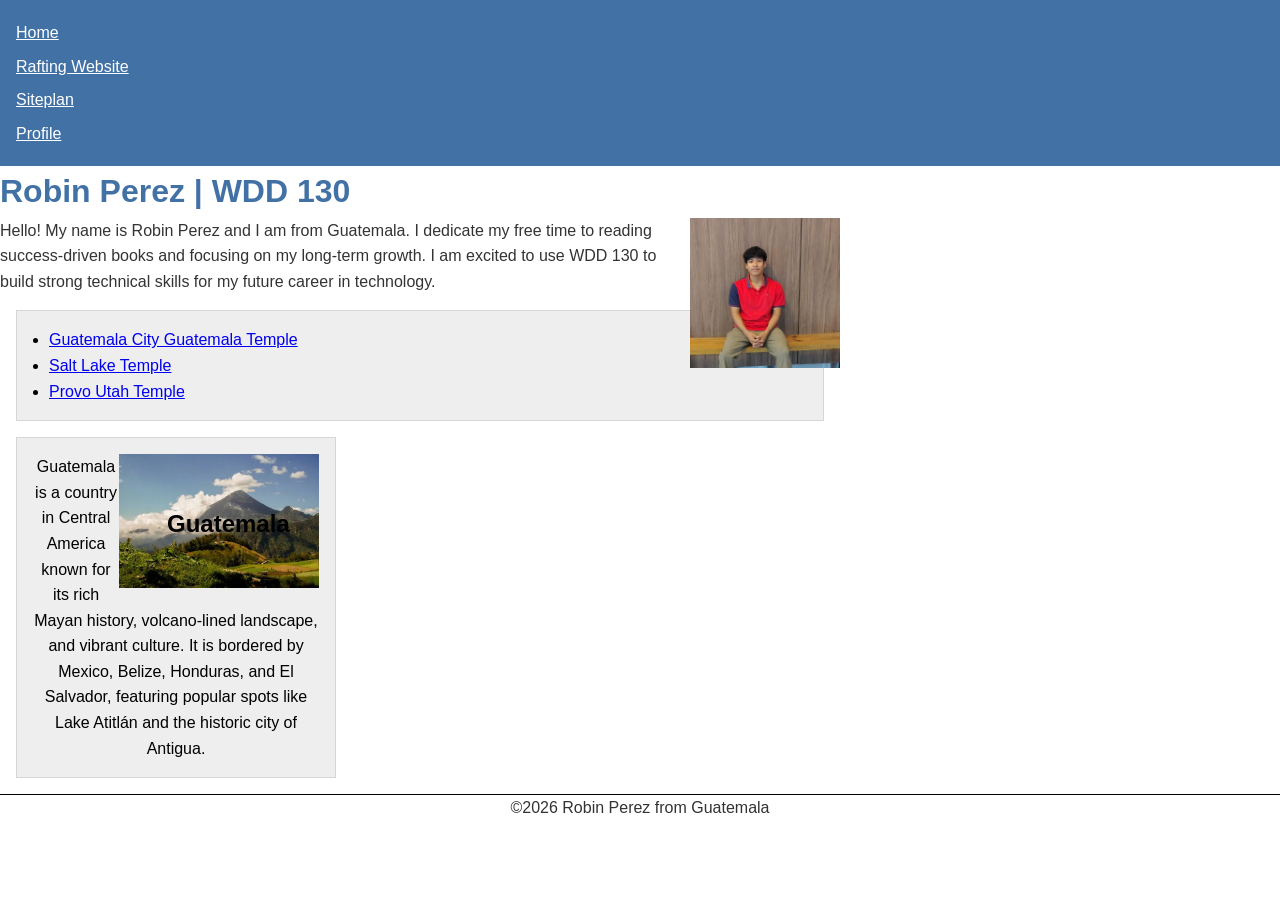
==== index.html @ e1580557 "update" ====
<!DOCTYPE html>
<html lang="en">

<head>
    <meta charset="utf-8">
    <meta name="viewport" content="width=device-width, initial-scale=1.0">
    <title>Robin Perez | WDD 130</title>
    <meta name="description" content="Robin Perez BYU-Idaho WDD 130 course home page">
    <meta name="author" content="Robin Perez">
    <link rel="stylesheet" href="styles/styles.css">
</head>

<body>
    <header>
        <nav>
            <a href="#">Home</a>
            <a href="wwr/">Rafting Website</a>
            <a href="wwr/site-plan-rafting.html">Siteplan</a>
            <a href="https://linkedin.com" target="_blank" rel="noopener">Profile</a>
        </nav>
    </header>

    <main>
        <h1>Robin Perez | WDD 130</h1>

        <img src="images/profile.jpeg" alt="Robin Perez">

        <p>Hello! My name is Robin Perez and I am from Guatemala. I dedicate my free time to reading
            success-driven books and focusing on my long-term growth. I am excited to use WDD 130 to
            build strong technical skills for my future career in technology.</p>

        <ul class="box indent">
            <li><a href="https://www.churchofjesuschrist.org/temples/details/guatemala-city-guatemala-temple"
                  target="_blank" rel="noopener">Guatemala City Guatemala Temple</a></li>
            <li><a href="https://www.churchofjesuschrist.org/temples/details/salt-lake-temple"
                  target="_blank" rel="noopener">Salt Lake Temple</a></li>
            <li><a href="https://www.churchofjesuschrist.org/temples/details/provo-utah-temple"
                  target="_blank" rel="noopener">Provo Utah Temple</a></li>
        </ul>

        <aside class="box">
            <h2>Guatemala</h2>
            <img src="images/guatemala.jpg" alt="Guatemala landscape">
            <p>Guatemala is a country in Central America known for its rich Mayan history,
                volcano-lined
                landscape, and vibrant culture. It is bordered by Mexico, Belize, Honduras, and El
                Salvador, featuring popular spots like Lake Atitlán and the historic city of
                Antigua.
            </p>
        </aside>
    </main>

    <footer>
        <p>&copy;2026 Robin Perez from Guatemala</p>
    </footer>
</body>

</html>
---- styles/styles.css ----
/* Universal selector */
* {
    margin: 0;
    padding: 0;
    box-sizing: border-box;
}

/* Base Body Styling */
body {
    font-family: Arial, Helvetica, sans-serif;
    color: #333;
    line-height: 1.6;
}

/* Header navigation styling */
header {
    background-color: #4272a5;
    padding: 1rem;
}

nav a {
    color: #ffffff;
    text-decoration: underline;
    display: block;
    padding: 0.25rem 0;
}

/* Heading color */
h1 {
    color: #4272a5;
}

/* Limit main width */
main {
    max-width: 840px;
}

/* Specific styling for the profile image inside main */
main img {
    width: 150px;
    height: auto;
    float: right;
}

/* Sidebar (aside) styling */
aside {
    width: 20rem;
    text-align: center;
    position: relative;
    clear: both;
}

aside h2 {
    position: absolute;
    top: 67px;
    left: 150px;
}

/* Specific styling for the image inside the aside */
aside img {
    width: 200px;
    height: auto;
    display: block;
    margin: 0 auto 1rem auto;
}

/* Reset paragraph padding */
p {
    padding: 0;
}

/* Footer styling */
footer {
    margin-top: 1em;
    border-top: 1px solid #000;
    text-align: center;
}

/* Class Selectors */

.box {
    margin: 1rem;
    border: 1px solid rgba(0, 0, 0, 0.1);
    padding: 1rem;
    background-color: #eee;
    color: #000;
}

.indent {
    padding-left: 2rem;
}
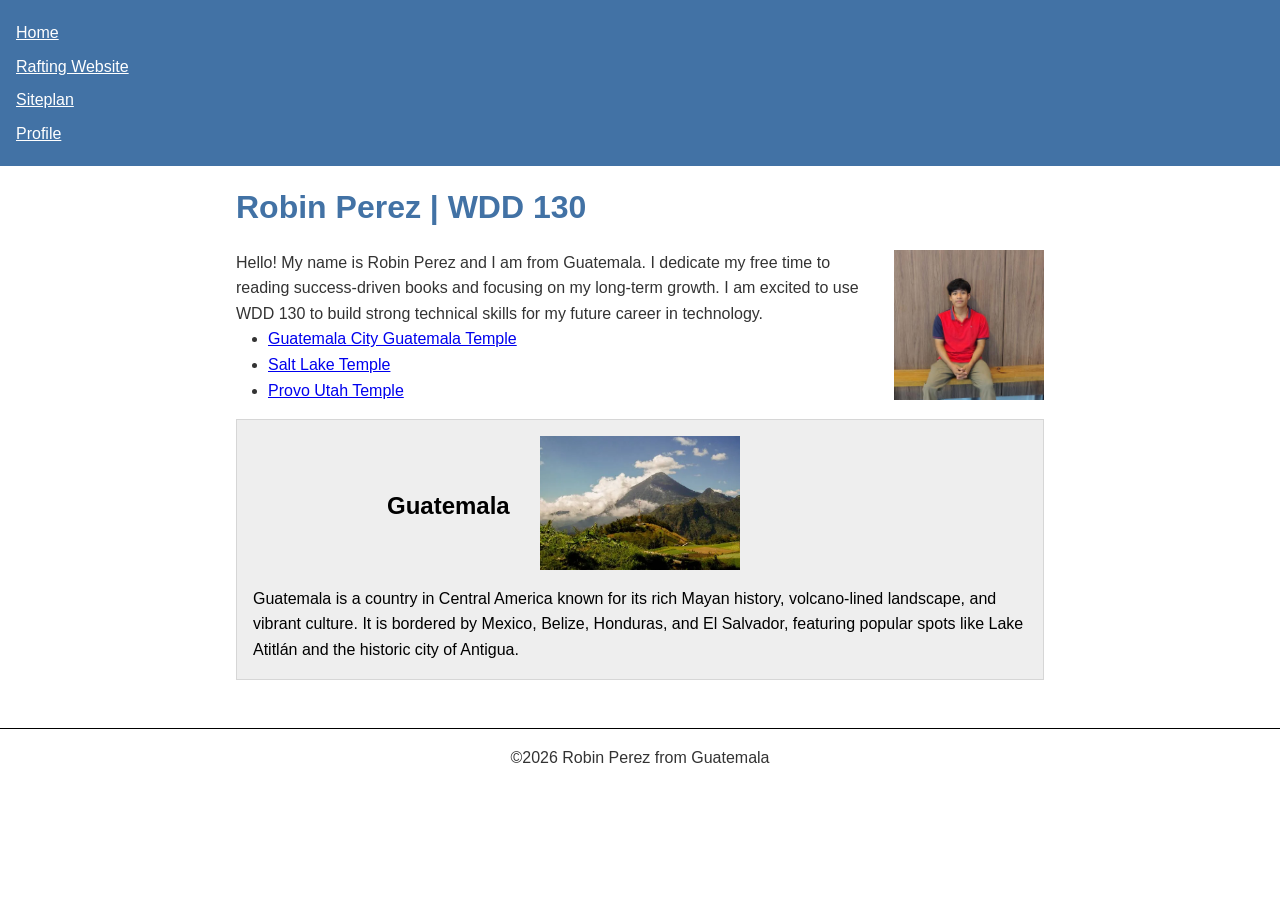
==== commit a303ea55: "update" ====
--- a/index.html
+++ b/index.html
@@ -23,13 +23,14 @@
     <main>
         <h1>Robin Perez | WDD 130</h1>
 
+        <!-- Profile image directly inside main for float alignment -->
         <img src="images/profile.jpeg" alt="Robin Perez">
 
         <p>Hello! My name is Robin Perez and I am from Guatemala. I dedicate my free time to reading
             success-driven books and focusing on my long-term growth. I am excited to use WDD 130 to
             build strong technical skills for my future career in technology.</p>
 
-        <ul class="box indent">
+        <ul class="indent">
             <li><a href="https://www.churchofjesuschrist.org/temples/details/guatemala-city-guatemala-temple"
                   target="_blank" rel="noopener">Guatemala City Guatemala Temple</a></li>
             <li><a href="https://www.churchofjesuschrist.org/temples/details/salt-lake-temple"
@@ -42,8 +43,8 @@
             <h2>Guatemala</h2>
             <img src="images/guatemala.jpg" alt="Guatemala landscape">
             <p>Guatemala is a country in Central America known for its rich Mayan history,
-                volcano-lined
-                landscape, and vibrant culture. It is bordered by Mexico, Belize, Honduras, and El
+                volcano-lined landscape, and vibrant culture. It is bordered by Mexico, Belize,
+                Honduras, and El
                 Salvador, featuring popular spots like Lake Atitlán and the historic city of
                 Antigua.
             </p>
--- a/styles/styles.css
+++ b/styles/styles.css
@@ -28,35 +28,39 @@
 /* Heading color */
 h1 {
     color: #4272a5;
+    margin-bottom: 1rem;
 }
 
-/* Limit main width */
+/* Centered main container limit */
 main {
     max-width: 840px;
+    margin: 0 auto;
+    padding: 1rem;
 }
 
-/* Specific styling for the profile image inside main */
-main img {
+/* Direct child profile image float */
+main > img {
     width: 150px;
     height: auto;
     float: right;
+    margin-left: 1rem;
 }
 
-/* Sidebar (aside) styling */
+/* Sidebar (aside) card styling */
 aside {
-    width: 20rem;
-    text-align: center;
     position: relative;
     clear: both;
 }
 
+/* Absolute position for the section heading on top of the image */
 aside h2 {
     position: absolute;
     top: 67px;
     left: 150px;
+    color: #000;
 }
 
-/* Specific styling for the image inside the aside */
+/* Styling for the country image inside the aside */
 aside img {
     width: 200px;
     height: auto;
@@ -69,17 +73,9 @@
     padding: 0;
 }
 
-/* Footer styling */
-footer {
-    margin-top: 1em;
-    border-top: 1px solid #000;
-    text-align: center;
-}
-
 /* Class Selectors */
-
 .box {
-    margin: 1rem;
+    margin: 1rem 0;
     border: 1px solid rgba(0, 0, 0, 0.1);
     padding: 1rem;
     background-color: #eee;
@@ -88,4 +84,12 @@
 
 .indent {
     padding-left: 2rem;
+}
+
+/* Footer styling */
+footer {
+    margin-top: 1em;
+    border-top: 1px solid #000;
+    text-align: center;
+    padding: 1rem 0;
 }
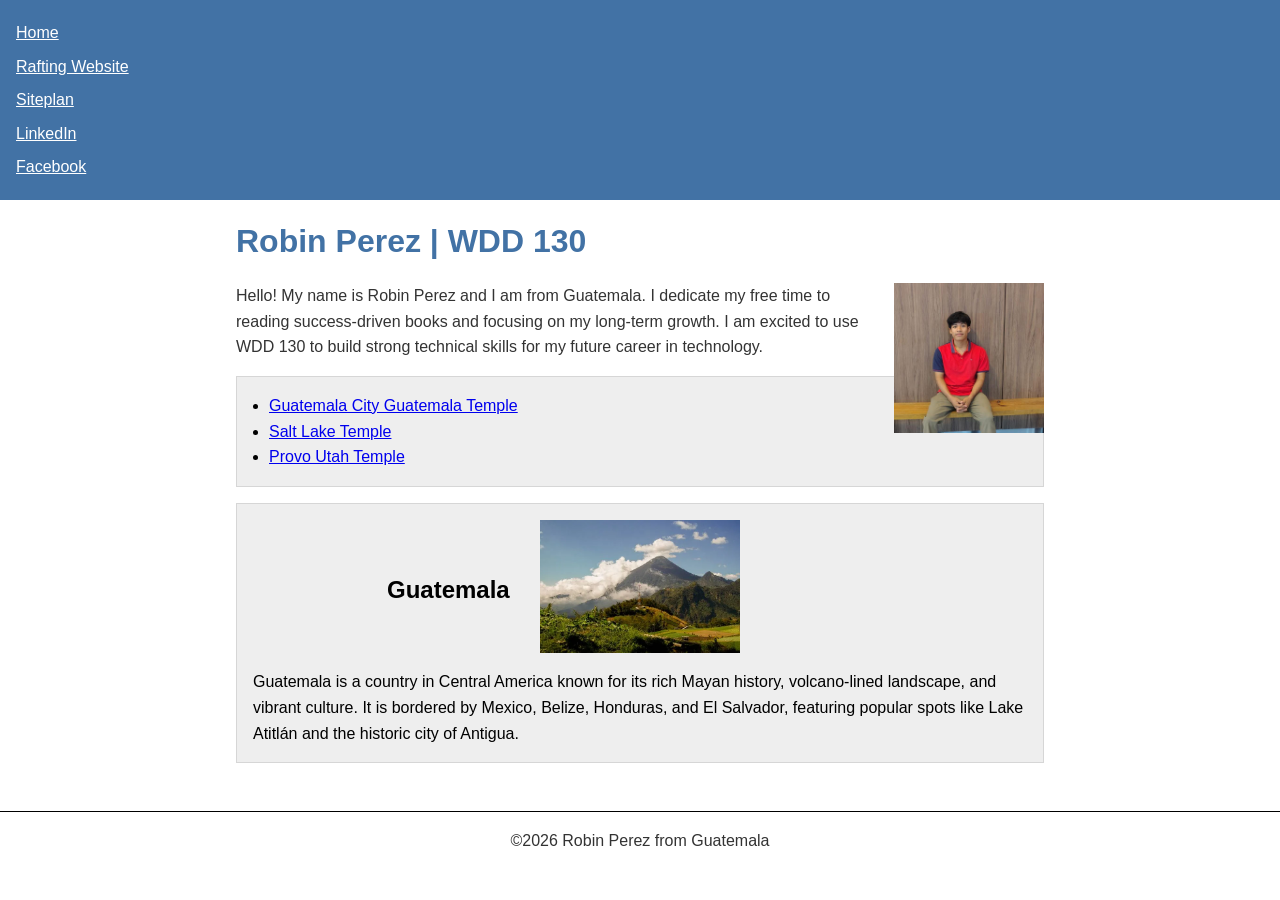
==== commit 0a880313: "update" ====
--- a/index.html
+++ b/index.html
@@ -16,21 +16,24 @@
             <a href="#">Home</a>
             <a href="wwr/">Rafting Website</a>
             <a href="wwr/site-plan-rafting.html">Siteplan</a>
-            <a href="https://linkedin.com" target="_blank" rel="noopener">Profile</a>
+            <!-- Added required social media links (Step 11) -->
+            <a href="https://linkedin.com" target="_blank" rel="noopener">LinkedIn</a>
+            <a href="https://facebook.com" target="_blank" rel="noopener">Facebook</a>
         </nav>
     </header>
 
     <main>
         <h1>Robin Perez | WDD 130</h1>
 
-        <!-- Profile image directly inside main for float alignment -->
+        <!-- Profile image floats right next to the intro paragraph -->
         <img src="images/profile.jpeg" alt="Robin Perez">
 
         <p>Hello! My name is Robin Perez and I am from Guatemala. I dedicate my free time to reading
             success-driven books and focusing on my long-term growth. I am excited to use WDD 130 to
             build strong technical skills for my future career in technology.</p>
 
-        <ul class="indent">
+        <!-- Unordered list of favorite temples at the end of main with class box and indent -->
+        <ul class="box indent">
             <li><a href="https://www.churchofjesuschrist.org/temples/details/guatemala-city-guatemala-temple"
                   target="_blank" rel="noopener">Guatemala City Guatemala Temple</a></li>
             <li><a href="https://www.churchofjesuschrist.org/temples/details/salt-lake-temple"
@@ -39,6 +42,7 @@
                   target="_blank" rel="noopener">Provo Utah Temple</a></li>
         </ul>
 
+        <!-- Aside given class box -->
         <aside class="box">
             <h2>Guatemala</h2>
             <img src="images/guatemala.jpg" alt="Guatemala landscape">
--- a/styles/styles.css
+++ b/styles/styles.css
@@ -31,14 +31,14 @@
     margin-bottom: 1rem;
 }
 
-/* Centered main container limit */
+/* Limit main width and center content */
 main {
     max-width: 840px;
     margin: 0 auto;
     padding: 1rem;
 }
 
-/* Direct child profile image float */
+/* Specific styling for the profile image inside main (float right) */
 main > img {
     width: 150px;
     height: auto;
@@ -46,13 +46,13 @@
     margin-left: 1rem;
 }
 
-/* Sidebar (aside) card styling */
+/* Sidebar (aside) styling with position relative for absolute children */
 aside {
     position: relative;
     clear: both;
 }
 
-/* Absolute position for the section heading on top of the image */
+/* Overlaying heading element over the image using absolute positioning */
 aside h2 {
     position: absolute;
     top: 67px;
@@ -60,7 +60,7 @@
     color: #000;
 }
 
-/* Styling for the country image inside the aside */
+/* Specific styling for the image inside the aside */
 aside img {
     width: 200px;
     height: auto;
@@ -73,7 +73,16 @@
     padding: 0;
 }
 
+/* Footer styling */
+footer {
+    margin-top: 1em;
+    border-top: 1px solid #000;
+    text-align: center;
+    padding: 1rem 0;
+}
+
 /* Class Selectors */
+
 .box {
     margin: 1rem 0;
     border: 1px solid rgba(0, 0, 0, 0.1);
@@ -84,12 +93,4 @@
 
 .indent {
     padding-left: 2rem;
-}
-
-/* Footer styling */
-footer {
-    margin-top: 1em;
-    border-top: 1px solid #000;
-    text-align: center;
-    padding: 1rem 0;
 }
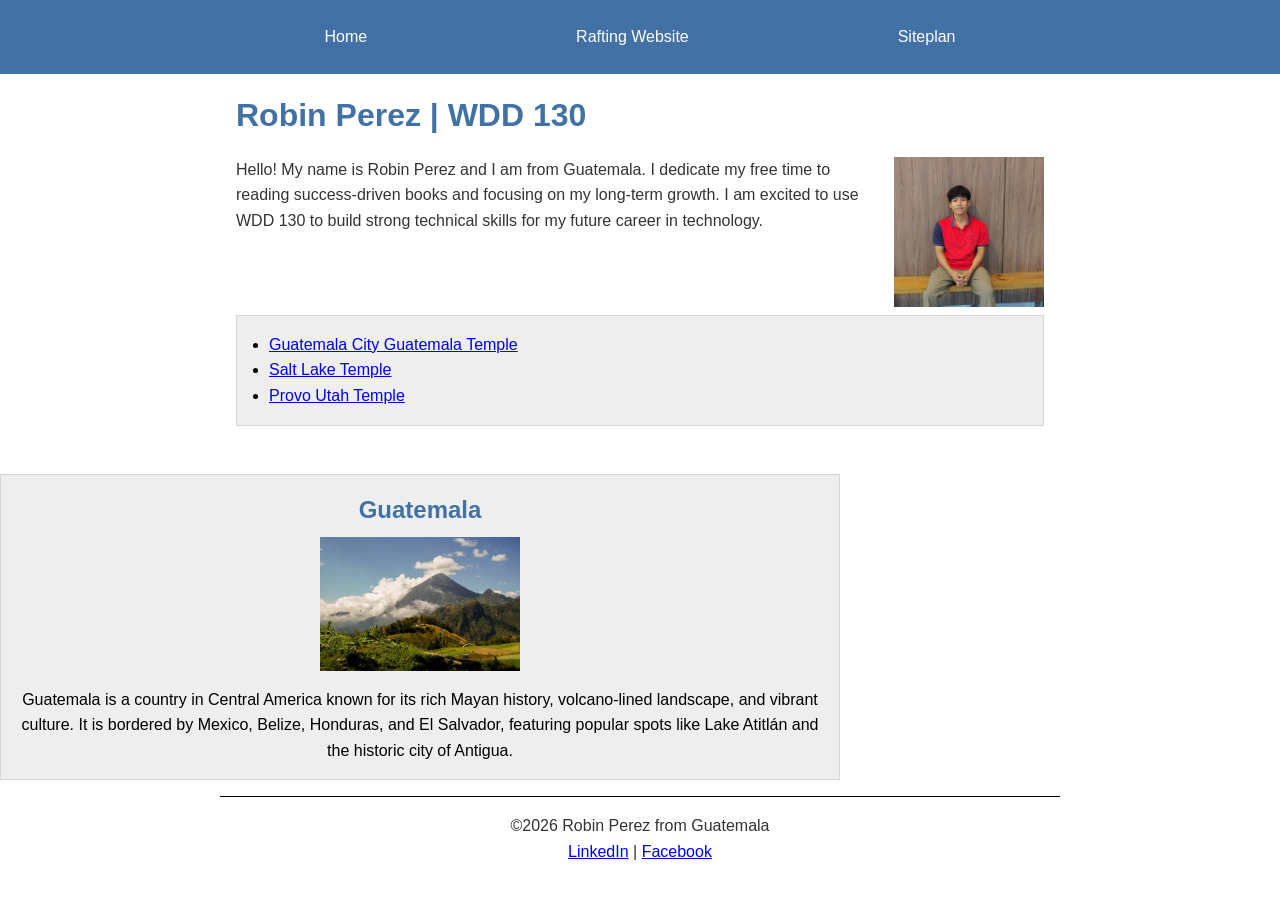
==== commit 337abe0e: "update" ====
--- a/index.html
+++ b/index.html
@@ -16,23 +16,18 @@
             <a href="#">Home</a>
             <a href="wwr/">Rafting Website</a>
             <a href="wwr/site-plan-rafting.html">Siteplan</a>
-            <!-- Added required social media links (Step 11) -->
-            <a href="https://linkedin.com" target="_blank" rel="noopener">LinkedIn</a>
-            <a href="https://facebook.com" target="_blank" rel="noopener">Facebook</a>
         </nav>
     </header>
 
     <main>
         <h1>Robin Perez | WDD 130</h1>
 
-        <!-- Profile image floats right next to the intro paragraph -->
         <img src="images/profile.jpeg" alt="Robin Perez">
 
         <p>Hello! My name is Robin Perez and I am from Guatemala. I dedicate my free time to reading
             success-driven books and focusing on my long-term growth. I am excited to use WDD 130 to
             build strong technical skills for my future career in technology.</p>
 
-        <!-- Unordered list of favorite temples at the end of main with class box and indent -->
         <ul class="box indent">
             <li><a href="https://www.churchofjesuschrist.org/temples/details/guatemala-city-guatemala-temple"
                   target="_blank" rel="noopener">Guatemala City Guatemala Temple</a></li>
@@ -41,22 +36,25 @@
             <li><a href="https://www.churchofjesuschrist.org/temples/details/provo-utah-temple"
                   target="_blank" rel="noopener">Provo Utah Temple</a></li>
         </ul>
+    </main>
 
-        <!-- Aside given class box -->
-        <aside class="box">
-            <h2>Guatemala</h2>
-            <img src="images/guatemala.jpg" alt="Guatemala landscape">
-            <p>Guatemala is a country in Central America known for its rich Mayan history,
-                volcano-lined landscape, and vibrant culture. It is bordered by Mexico, Belize,
-                Honduras, and El
-                Salvador, featuring popular spots like Lake Atitlán and the historic city of
-                Antigua.
-            </p>
-        </aside>
-    </main>
+    <!-- El aside se ubica fuera de main -->
+    <aside class="box">
+        <h2>Guatemala</h2>
+        <img src="images/guatemala.jpg" alt="Guatemala landscape">
+        <p>Guatemala is a country in Central America known for its rich Mayan history,
+            volcano-lined landscape, and vibrant culture. It is bordered by Mexico, Belize,
+            Honduras, and El Salvador, featuring popular spots like Lake Atitlán and the historic
+            city of Antigua.
+        </p>
+    </aside>
 
     <footer>
         <p>&copy;2026 Robin Perez from Guatemala</p>
+        <p>
+            <a href="https://linkedin.com" target="_blank" rel="noopener">LinkedIn</a> |
+            <a href="https://facebook.com" target="_blank" rel="noopener">Facebook</a>
+        </p>
     </footer>
 </body>
 
--- a/styles/styles.css
+++ b/styles/styles.css
@@ -18,11 +18,21 @@
     padding: 1rem;
 }
 
+nav {
+    display: flex;
+    justify-content: space-around;
+    max-width: 840px;
+    margin: 0 auto;
+}
+
 nav a {
     color: #ffffff;
+    text-decoration: none;
+    padding: 0.5rem;
+}
+
+nav a:hover {
     text-decoration: underline;
-    display: block;
-    padding: 0.25rem 0;
 }
 
 /* Heading color */
@@ -39,25 +49,39 @@
 }
 
 /* Specific styling for the profile image inside main (float right) */
-main > img {
+main img {
     width: 150px;
     height: auto;
     float: right;
     margin-left: 1rem;
+    margin-bottom: 0.5rem;
 }
 
-/* Sidebar (aside) styling with position relative for absolute children */
-aside {
-    position: relative;
-    clear: both;
+/* Class Selectors */
+.box {
+    margin: 1rem 0;
+    border: 1px solid rgba(0, 0, 0, 0.1);
+    padding: 1rem;
+    background-color: #eee;
+    color: #000;
 }
 
-/* Overlaying heading element over the image using absolute positioning */
+.indent {
+    padding-left: 2rem;
+    clear: both;
+    /* Limpia el float de la foto de perfil */
+}
+
+/* Sidebar (aside) styling */
+aside {
+    max-width: 840px;
+    margin: 1rem auto;
+    text-align: center;
+}
+
 aside h2 {
-    position: absolute;
-    top: 67px;
-    left: 150px;
-    color: #000;
+    color: #4272a5;
+    margin-bottom: 0.5rem;
 }
 
 /* Specific styling for the image inside the aside */
@@ -68,29 +92,11 @@
     margin: 0 auto 1rem auto;
 }
 
-/* Reset paragraph padding */
-p {
-    padding: 0;
-}
-
 /* Footer styling */
 footer {
-    margin-top: 1em;
+    max-width: 840px;
+    margin: 1rem auto 0 auto;
     border-top: 1px solid #000;
     text-align: center;
     padding: 1rem 0;
-}
-
-/* Class Selectors */
-
-.box {
-    margin: 1rem 0;
-    border: 1px solid rgba(0, 0, 0, 0.1);
-    padding: 1rem;
-    background-color: #eee;
-    color: #000;
-}
-
-.indent {
-    padding-left: 2rem;
 }
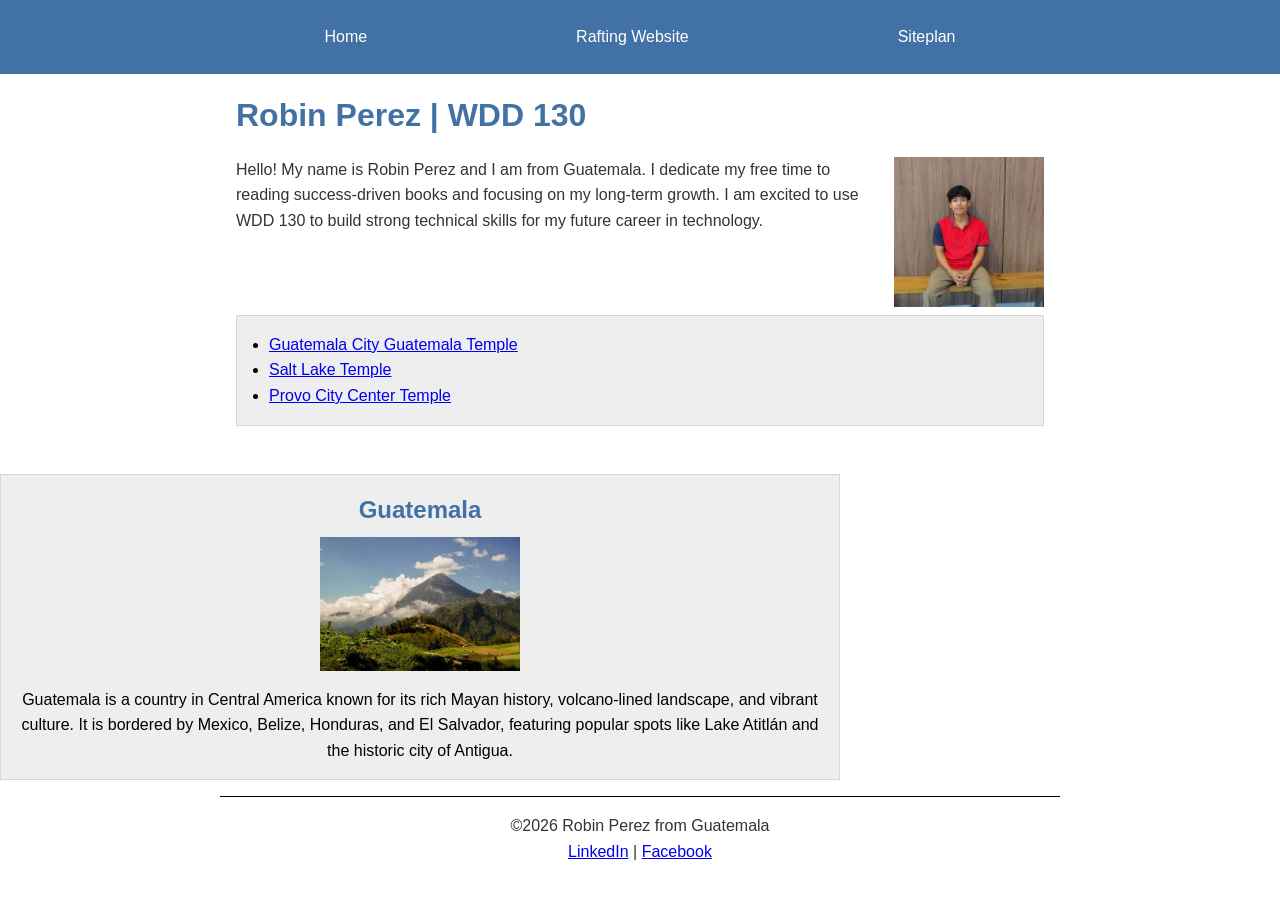
==== commit 814000a1: "update" ====
--- a/index.html
+++ b/index.html
@@ -33,12 +33,11 @@
                   target="_blank" rel="noopener">Guatemala City Guatemala Temple</a></li>
             <li><a href="https://www.churchofjesuschrist.org/temples/details/salt-lake-temple"
                   target="_blank" rel="noopener">Salt Lake Temple</a></li>
-            <li><a href="https://www.churchofjesuschrist.org/temples/details/provo-utah-temple"
-                  target="_blank" rel="noopener">Provo Utah Temple</a></li>
+            <li><a href="https://www.churchofjesuschrist.org/temples/details/provo-city-center-temple"
+                  target="_blank" rel="noopener">Provo City Center Temple</a></li>
         </ul>
     </main>
 
-    <!-- El aside se ubica fuera de main -->
     <aside class="box">
         <h2>Guatemala</h2>
         <img src="images/guatemala.jpg" alt="Guatemala landscape">
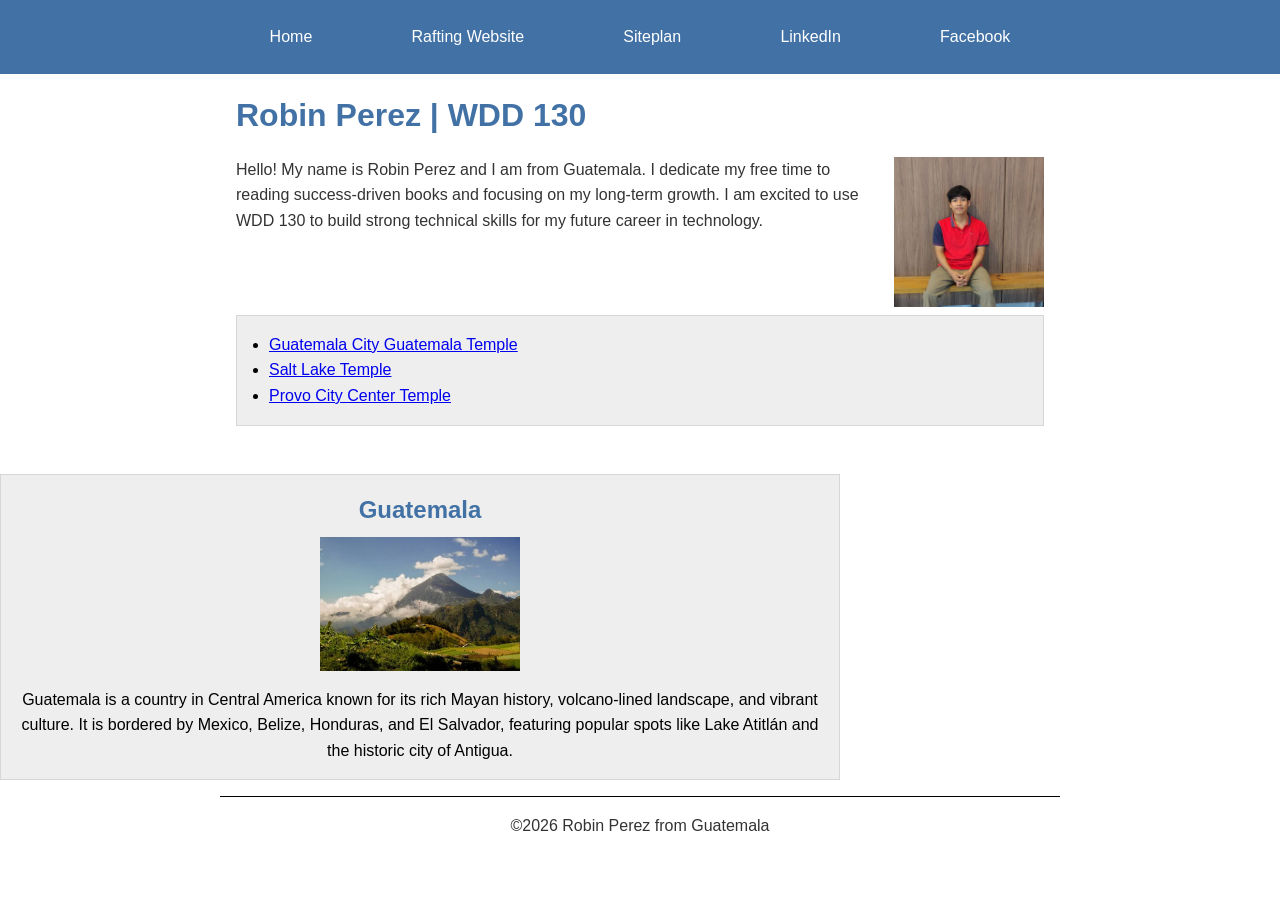
==== commit d998b435: "update" ====
--- a/index.html
+++ b/index.html
@@ -16,44 +16,48 @@
             <a href="#">Home</a>
             <a href="wwr/">Rafting Website</a>
             <a href="wwr/site-plan-rafting.html">Siteplan</a>
+            <a href="https://linkedin.com" target="_blank" rel="noopener">LinkedIn</a>
+            <a href="https://facebook.com" target="_blank" rel="noopener">Facebook</a>
         </nav>
     </header>
 
-    <main>
-        <h1>Robin Perez | WDD 130</h1>
+    <!-- Se agrupan main y aside dentro de un div con la clase grid -->
+    <div class="grid">
+        <main>
+            <h1>Robin Perez | WDD 130</h1>
 
-        <img src="images/profile.jpeg" alt="Robin Perez">
+            <img src="images/profile.jpeg" alt="Robin Perez">
 
-        <p>Hello! My name is Robin Perez and I am from Guatemala. I dedicate my free time to reading
-            success-driven books and focusing on my long-term growth. I am excited to use WDD 130 to
-            build strong technical skills for my future career in technology.</p>
+            <p>Hello! My name is Robin Perez and I am from Guatemala. I dedicate my free time to
+                reading
+                success-driven books and focusing on my long-term growth. I am excited to use WDD
+                130 to
+                build strong technical skills for my future career in technology.</p>
 
-        <ul class="box indent">
-            <li><a href="https://www.churchofjesuschrist.org/temples/details/guatemala-city-guatemala-temple"
-                  target="_blank" rel="noopener">Guatemala City Guatemala Temple</a></li>
-            <li><a href="https://www.churchofjesuschrist.org/temples/details/salt-lake-temple"
-                  target="_blank" rel="noopener">Salt Lake Temple</a></li>
-            <li><a href="https://www.churchofjesuschrist.org/temples/details/provo-city-center-temple"
-                  target="_blank" rel="noopener">Provo City Center Temple</a></li>
-        </ul>
-    </main>
+            <ul class="box indent">
+                <li><a href="https://www.churchofjesuschrist.org/temples/details/guatemala-city-guatemala-temple"
+                      target="_blank" rel="noopener">Guatemala City Guatemala Temple</a></li>
+                <li><a href="https://www.churchofjesuschrist.org/temples/details/salt-lake-temple"
+                      target="_blank" rel="noopener">Salt Lake Temple</a></li>
+                <li><a href="https://www.churchofjesuschrist.org/temples/details/provo-city-center-temple"
+                      target="_blank" rel="noopener">Provo City Center Temple</a></li>
+            </ul>
+        </main>
 
-    <aside class="box">
-        <h2>Guatemala</h2>
-        <img src="images/guatemala.jpg" alt="Guatemala landscape">
-        <p>Guatemala is a country in Central America known for its rich Mayan history,
-            volcano-lined landscape, and vibrant culture. It is bordered by Mexico, Belize,
-            Honduras, and El Salvador, featuring popular spots like Lake Atitlán and the historic
-            city of Antigua.
-        </p>
-    </aside>
+        <aside class="box">
+            <h2>Guatemala</h2>
+            <img src="images/guatemala.jpg" alt="Guatemala landscape">
+            <p>Guatemala is a country in Central America known for its rich Mayan history,
+                volcano-lined landscape, and vibrant culture. It is bordered by Mexico, Belize,
+                Honduras, and El Salvador, featuring popular spots like Lake Atitlán and the
+                historic
+                city of Antigua.
+            </p>
+        </aside>
+    </div>
 
     <footer>
         <p>&copy;2026 Robin Perez from Guatemala</p>
-        <p>
-            <a href="https://linkedin.com" target="_blank" rel="noopener">LinkedIn</a> |
-            <a href="https://facebook.com" target="_blank" rel="noopener">Facebook</a>
-        </p>
     </footer>
 </body>
 
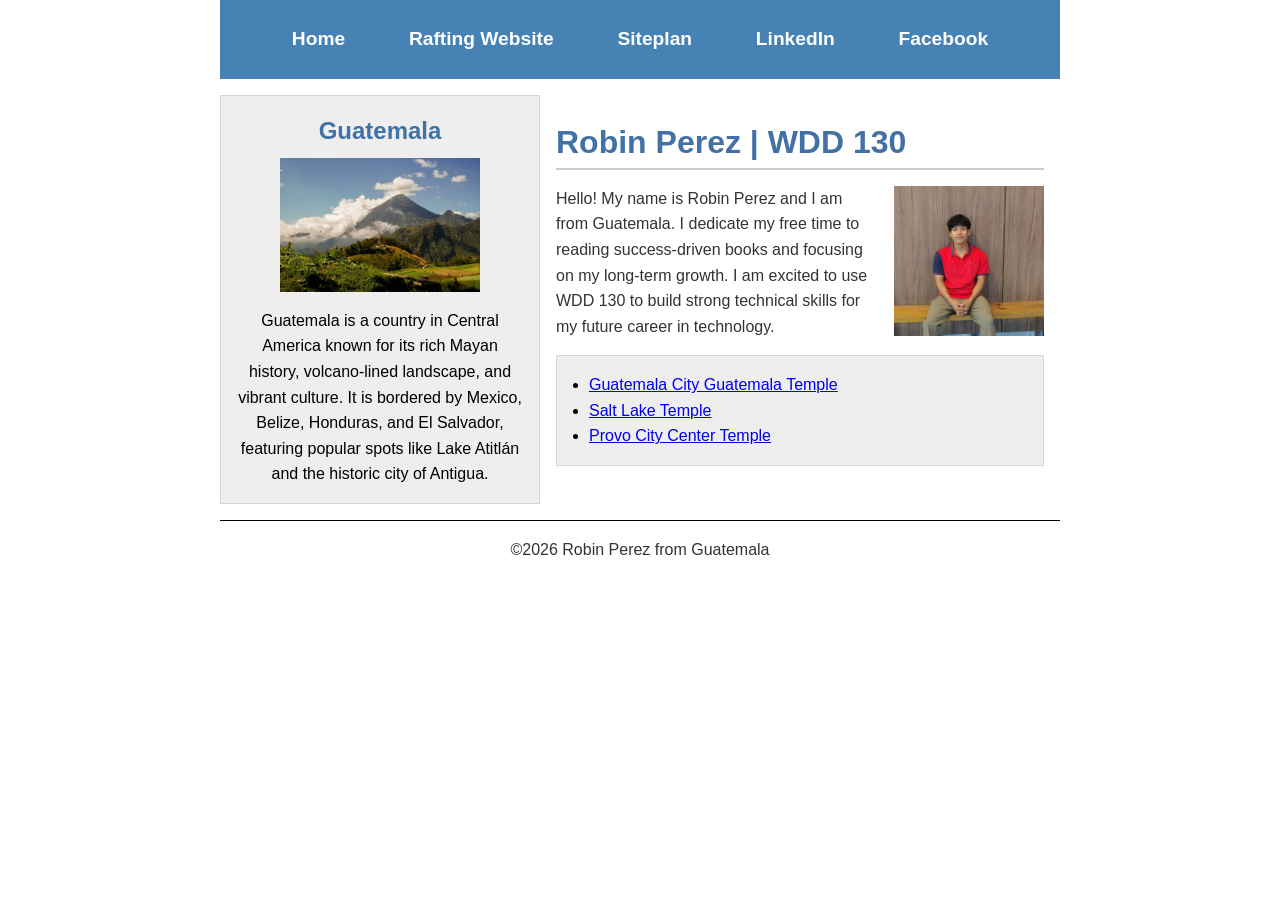
==== commit ccecaba8: "update" ====
--- a/index.html
+++ b/index.html
@@ -14,14 +14,13 @@
     <header>
         <nav>
             <a href="#">Home</a>
-            <a href="wwr/">Rafting Website</a>
+            <a href="wwr/about.html">Rafting Website</a>
             <a href="wwr/site-plan-rafting.html">Siteplan</a>
             <a href="https://linkedin.com" target="_blank" rel="noopener">LinkedIn</a>
             <a href="https://facebook.com" target="_blank" rel="noopener">Facebook</a>
         </nav>
     </header>
 
-    <!-- Se agrupan main y aside dentro de un div con la clase grid -->
     <div class="grid">
         <main>
             <h1>Robin Perez | WDD 130</h1>
--- a/styles/styles.css
+++ b/styles/styles.css
@@ -12,43 +12,81 @@
     line-height: 1.6;
 }
 
-/* Header navigation styling */
-header {
-    background-color: #4272a5;
-    padding: 1rem;
-}
-
-nav {
-    display: flex;
-    justify-content: space-around;
+/* Regla combinada para centrar contenido */
+header,
+.grid,
+footer {
     max-width: 840px;
     margin: 0 auto;
 }
 
+/* Header background styling */
+header {
+    background-color: #4272a5;
+}
+
+/* Navigation layout using Flexbox */
+nav {
+    background-color: steelblue;
+    padding: 1rem;
+    display: flex;
+    justify-content: space-evenly;
+    align-items: center;
+}
+
+/* Navigation links styling */
 nav a {
-    color: #ffffff;
+    display: block;
+    padding: 0.5rem;
     text-decoration: none;
-    padding: 0.5rem;
+    font-size: 1.2rem;
+    font-weight: 700;
+    color: #fff;
 }
 
 nav a:hover {
     text-decoration: underline;
 }
 
-/* Heading color */
+/* Heading color and bottom border */
 h1 {
     color: #4272a5;
     margin-bottom: 1rem;
+    border-bottom: 2px solid #ccc;
 }
 
-/* Limit main width and center content */
-main {
-    max-width: 840px;
-    margin: 0 auto;
-    padding: 1rem;
+/* CSS Grid layout for main and aside content */
+.grid {
+    display: grid;
+    align-items: center;
 }
 
-/* Specific styling for the profile image inside main (float right) */
+aside {
+    width: 20rem;
+    position: relative;
+    grid-column: 1/2;
+    grid-row: 1/2;
+    text-align: center;
+}
+
+aside h2 {
+    color: #4272a5;
+    margin-bottom: 0.5rem;
+}
+
+aside img {
+    width: 200px;
+    height: auto;
+    display: block;
+    margin: 0 auto 1rem auto;
+}
+
+main {
+    grid-column: 2/3;
+    margin: 1rem;
+}
+
+/* Specific styling for profile image inside main */
 main img {
     width: 150px;
     height: auto;
@@ -69,33 +107,10 @@
 .indent {
     padding-left: 2rem;
     clear: both;
-    /* Limpia el float de la foto de perfil */
-}
-
-/* Sidebar (aside) styling */
-aside {
-    max-width: 840px;
-    margin: 1rem auto;
-    text-align: center;
-}
-
-aside h2 {
-    color: #4272a5;
-    margin-bottom: 0.5rem;
-}
-
-/* Specific styling for the image inside the aside */
-aside img {
-    width: 200px;
-    height: auto;
-    display: block;
-    margin: 0 auto 1rem auto;
 }
 
 /* Footer styling */
 footer {
-    max-width: 840px;
-    margin: 1rem auto 0 auto;
     border-top: 1px solid #000;
     text-align: center;
     padding: 1rem 0;
